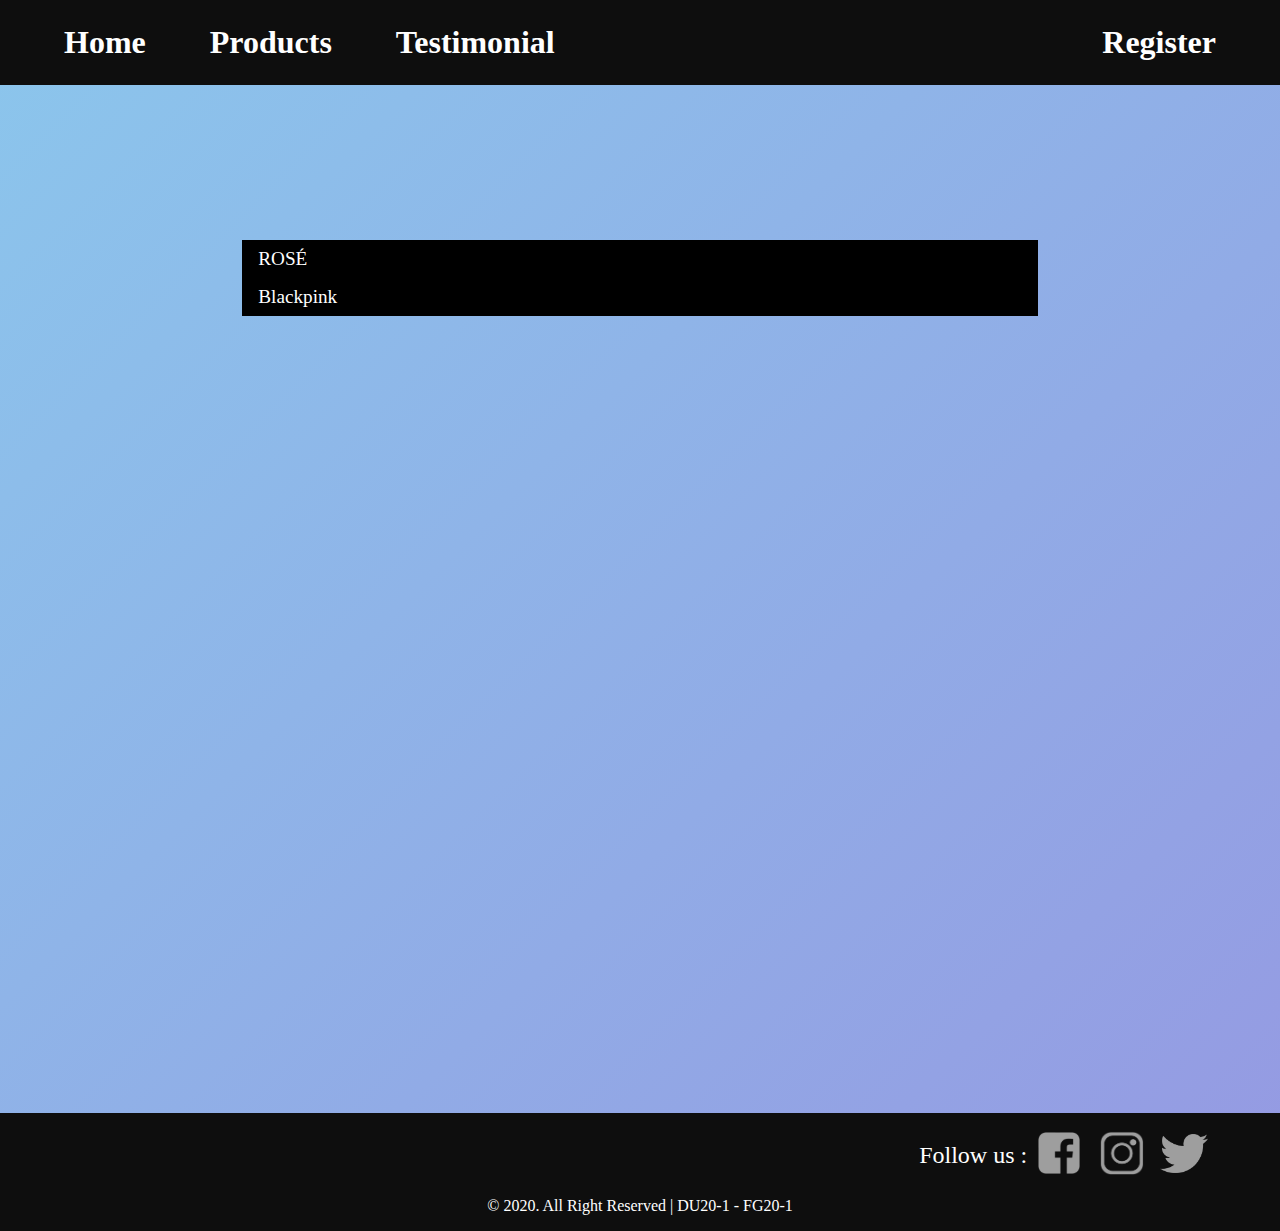
==== HCI/html/albums.html @ 9b14f820 "testimoni & album" ====
<!DOCTYPE html>
<html lang="en">
<head>
    <meta charset="UTF-8">
    <meta name="viewport" content="width=device-width, initial-scale=1.0">
    <link rel="stylesheet" href="../css/index.css">
    <link rel="stylesheet" href="../css/layout.css">
    <link rel="stylesheet" href="../css/album.css">
    
    <script src="../js/jquery-3.5.1.js"></script>
    <script src="../js/index.js"></script>
    <script src="../js/layout.js"></script>
    <script src="../js/album.js"></script>
    <title>Store Del Luna</title>
</head>
<body>
    <!-- Header -->
    <div class="header">
        <div class="left-header">
            <!-- Logo Here -->

            <a href="index.html" class="item-header">
                <div>Home</div>
            </a>
            <div class="desktop item-header d-container">Products
                <div class="dc">
                    <a href="albums.html" class="item-header sub">
                        <div>Albums</div>
                    </a>
                    <a href="merchandises.html" class="item-header sub">
                        <div>Merchandises</div>
                    </a>
                </div>
            </div>
            <a href="albums.html" class="item-header mobile">
                <div>Albums</div>
            </a>
            <a href="merchandises.html" class="item-header mobile">
                <div>Merchandises</div>
            </a>
            <a href="testimonial.html" class="item-header">
                <div>Testimonial</div>
            </a>
        </div>
        <div class="right-header">
            <a href="register.html" class="item-header">
                <div>Register</div>
            </a>
        </div>
    </div>

    <div class="background"></div>
    <div class="content">
        <div class="genre" style="margin-top: 8%">
            <div class="title" id="pop-title">ROSÉ</div>
            <div class="container" id="pop-container">
                <div class="artists nonactive">
                    <div class="artists-content">
                        <div class="items">
                            <div class="item">
                                <img src="../assets/images/album/rose1.png" alt="" class="item-image">
                                <div class="item-title">
                                    <label>Full White Album ROSÉ Edition</label>
                                </div>
                            </div>
                        </div>
                    </div>
                </div>
            </div>
        </div>


        <div class="genre">
            <div class="title" id="pop-title">Blackpink</div>
            <div class="container" id="pop-container">
                <div class="artists nonactive">
                    <div class="artists-content">
                        <div class="items">
                            <div class="item">
                                <img src="../assets/images/album/bp1.png" alt="" class="item-image">
                                <div class="item-title">
                                    <label>The Album</label>
                                </div>
                            </div>
                        </div>
                        <div class="items">
                            <div class="item">
                                <img src="../assets/images/album/bp2.png" alt="" class="item-image">
                                <div class="item-title">
                                    <label>Blackpink - Special CD</label>
                                </div>
                            </div>
                        </div>
                        <div class="items">
                            <div class="item">
                                <img src="../assets/images/album/bp3.png" alt="" class="item-image">
                                <div class="item-title">
                                    <label>Blackpink - Ice Cream CD</label>
                                </div>
                            </div>
                        </div>
                    </div>
                </div>
            </div>
        </div>
    </div>

    <!-- Footer -->
    <div class="footer">
        <div class="top-footer">
            <div class="left-footer">
                <!-- Logo Here -->
            </div>
            <div class="right-footer">
                <div class="m-text">
                    Follow us :
                </div>
                <a href="https://www.facebook.com/">
                    <div class="social-media-container">
                        <img src="../assets/images/facebook1.png" class="fb-logo" alt="">
                    </div>
                </a>
                <a href="https://www.instagram.com/">
                    <div class="social-media-container">
                        <img src="../assets/images/instagram1.png" class="ig-logo" alt="">
                    </div>
                </a>
                <a href="https://twitter.com/?lang=en">
                    <div class="social-media-container">
                        <img src="../assets/images/twitter1.png" class="tw-logo" alt="">
                    </div>
                </a>
            </div>
        </div>
        
        <div class="bottom-footer">
            <div class="s-text">
                &copy 2020. All Right Reserved | DU20-1 - FG20-1
            </div>
        </div>
    </div>

</body>
</html>
---- HCI/css/index.css ----
.top-content {
    display: flex;
    flex-direction: row;
    justify-content: space-between;
}

.arrow {
    margin-top: auto;
    margin-bottom: auto;
    max-width: 5%;
    opacity: 0.5;
}

.arrow:hover {
    opacity: 1;
}

.image-slider-container {
    width: 85%;
    display: flex;
    flex-direction: column;
    overflow: hidden;
}

.image-slider-container > img {
    float: left;
    width: 100%;
    display: none;
    border-radius: 3%;
}

.image-slider-container > img.active {
    display: inline-block;
}

.dot-container {
    display: flex;
    flex-direction: row;
    justify-content: center;
    margin-top: 0.5rem;
}

.dot {
    width: 1rem;
    height: 1rem;
    border-radius: 100%;
    background-color: rgba(89, 88, 88, 0.2);
    margin: 0.5rem;
}

.dot:hover {
    background-color: rgba(89, 88, 88, 0.8);
}

.dot.active {
    background-color: rgba(89, 88, 88, 1);
}

.top-content.mobile {
    flex-direction: column;
}

.top-content.mobile > img {
    width: 100%;
    margin: 0.5rem 0;
    border-radius: 5%;
}

.bottom-content > div {
    font-family: var(--font-family);
}

.bottom-content > div.banner {
    text-align: center;
    background-color: black;
    color: white;
    padding: 0.5rem;
    font-size: 3rem;
}

.bottom-content > div.banner:hover {
    background-color: rgba(0, 0, 0, 0.5);
    border-top: 4px solid white;
    border-bottom: 4px solid white;
}

.about-container {
    display: flex;
    flex-direction: row;
    padding: 4rem;
}

.about-container > img{
    max-width: 50%;
}

.ctx {
    font-size: 1.7rem;
    margin: auto 2rem;
}

.content {
    display: flex;
    flex-direction: column;
    padding: 4rem;
    margin: 0 0.5rem;
}

@media only screen and (max-width: 768px){  
    .bottom-content > div.banner {
        font-size: 2rem;
    }

    .ctx {
        font-size: 1.5rem;
    }

    .content {
        padding: 2rem;
    }
}

@media only screen and (max-width: 600px){  
    .about-container {
        flex-direction: column;
        padding: 2rem;
    }

    .about-container > img{
        max-width: 100%;
        margin-bottom: 2rem;
    }

    .ctx {
        font-size: 1.15rem;
    }

    .content {
        padding: 1rem;
    }
}
---- HCI/css/layout.css ----
:root {
    /* --font-family: AxureHandwriting; */
    --header-color: rgb(14, 14, 14);
    --hover-header-color: rgb(61, 60, 60);
    --layout-color: white;
}

@font-face {
    font-family: AxureHandwriting;
    src: url(../assets/AxureHandwriting/AxureHandwriting.ttf);
}

body {
    margin: 0;
    padding: 0;
    max-width: 100%;
    overflow-x: hidden;
}

a {
    text-decoration: none;
    color: black;
}

.header {
    display: flex;
    flex-direction: row;
    justify-content: space-between;
    padding: 0 2rem;
    background-color: var(--header-color);
    max-width: 100%;
}

.left-header {
    display: flex;
    flex-direction: row;
}

.right-header {
    display: flex;
    flex-direction: row;
}

.background {
    position: absolute;
    
    z-index: -1;
    top: 0;
}

.item-header {
    padding: 1.5rem;
    margin: 0 0.5rem;
    font-family: var(--font-family);
    font-size: 2rem;
    font-weight: bold;
    justify-content: center;
    background-color: var(--header-color);
    transition: 0.2s ease-in-out;
    color: var(--layout-color);
}

.item-header:hover {
    background-color: var(--hover-header-color);
    color: white;
}

.sub {
    font-size: 1.5rem;
    padding: 0.9rem;
}

.footer {
    display: flex;
    flex-direction: column;
    padding: 1rem 4rem;
    background-color: var(--header-color);
}

.top-footer {
    display: flex;
    flex-direction: row;
    justify-content: space-between;
    margin-bottom: 1rem;
}

.right-footer {
    display: flex;
    flex-direction: row;
    
}

.social-media-container {
    margin: 0 0.5rem;
}

.fb-logo {
    width: 3rem;
}

.ig-logo {
    width: 2.8rem;
    padding-top: 0.1rem;
}

.tw-logo {
    width: 3rem;
    padding-top: 0.3rem;
}

.social-media-container > img[class$="-logo"] {
    opacity: 0.6;
    transition: 0.2s ease-in-out;
}

.social-media-container > img[class$="-logo"]:hover {
    opacity: 1;
}

.m-text {
    margin-top: auto;
    margin-bottom: auto;
    font-family: var(--font-family);
    font-size: 1.5rem;
    color: var(--layout-color);
}

.s-text {
    display: flex;
    justify-content: center;
    font-family: var(--font-family);
    text-align: center;
    color: var(--layout-color);
}

.d-container {
    position: relative;
}

.dc {
    display: none;
    flex-direction: column;
    position: absolute;
    top: 5rem;
    z-index: 1;
}

.d-container:hover .dc {
    display: flex;
    left: 0;
}

.d-container:hover .dc .item-header{
    margin: 0;
}

.desktop {
    display: flex;
}

.mobile {
    display: none;
}

@media only screen and (max-width: 768px){  
    .header {
        display: flex;
        flex-direction: column;
        justify-content: flex-start;
        padding: 0;
    }

    .left-header {
        display: flex;
        flex-direction: column;
    }
    
    .right-header {
        display: flex;
        flex-direction: column;
    }

    .item-header {
        display: flex;
        font-size: 1.2rem;
        margin: 0;
    }

    .fb-logo {
        width: 2rem;
    }
    
    .ig-logo {
        width: 1.85rem;
        padding-top: 0.1rem;
    }
    
    .tw-logo {
        width: 1.85rem;
        padding-top: 0.3rem;
    }
    
    
    .m-text {
        margin-top: auto;
        margin-bottom: auto;
        font-family: var(--font-family);
        font-size: 1.2rem;
    }
    
    .s-text {
        display: flex;
        justify-content: center;
        font-family: var(--font-family);
        font-size: 0.8rem;
    }

    .desktop {
        display: none;
    }
    
    .mobile {
        display: flex;
    }
}

@media only screen and (max-width: 600px){

    .item-header {
        font-size: 1rem;
    }

    .top-footer {
        justify-content: center;
    }
    
    .m-text {
        margin-top: auto;
        margin-bottom: auto;
        font-family: var(--font-family);
        font-size: 1.2rem;
    }
    
    .s-text {
        display: flex;
        justify-content: center;
        font-family: var(--font-family);
        font-size: 0.7rem;
    }

    
}
---- HCI/css/album.css ----
label{
    font-size: 1.3vw;
}

.content{
    display: flex;
    align-items: center;
    flex-direction: column;
    background: url(../image/parallax/bg7.jpg);
    background-size: cover;
    background-repeat: no-repeat;
    background-attachment: fixed;
    background-position: center;
    min-height: 100vh;
}

.genre{
    width: 70%;
}

.title{
    width: 100%;
    background-color: black;
    font-size: 1.5vw;
    color: white;
    background-color: linear-gradient(62deg, #8EC5FC 0%, #E0C3FC 100%);
    padding: 1% 2%;
    box-sizing: border-box;
    cursor: pointer;
    box-shadow: inset 0 0 1px black
}

.container{
    box-sizing: border-box;
}

.artists{
    display: none;
    padding: 1% 2%;
    background: rgb(255, 255, 255, 0.5)
}

.artists-content{
    height: 100%;
    width: 100%;
    display: grid;
    grid-template-columns: repeat(4, 25%);
}

.items{
    /* background-color: white; */
    width: 100%;
    margin: 5% 0%;
    display: flex;
    justify-content: center;
}

.item{
    width: 80%;
    height: 100%;
    display: flex;
    justify-content: center;
    align-items: center;
    flex-wrap: wrap;
    text-align: center;
    background-color: slategrey;
    border-radius: 10px;
    padding-top: 8%;
}

.item-image{
    width: 80%;
    border-radius: 100%;
    box-shadow: 0 0 5px 5px rgba(255,255,255, 0.5)
}

.item-title{
    padding: 15% 0 10% 0;
    width: 100%;
    color: white;
}
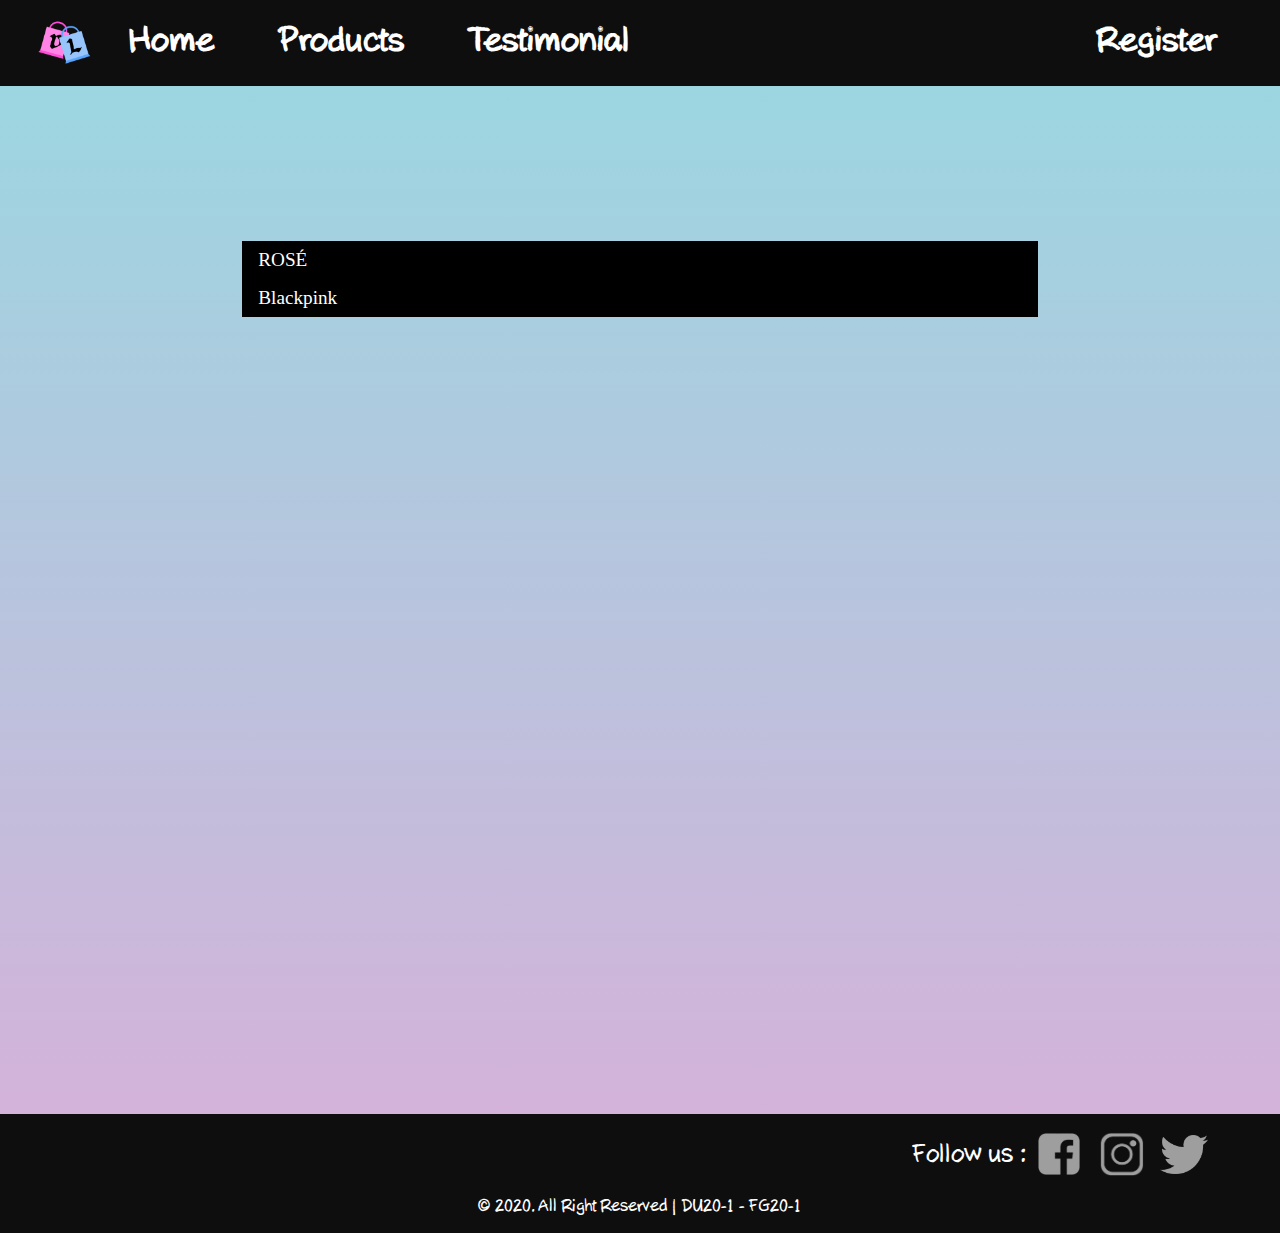
==== commit c50e128e: "Final" ====
--- a/HCI/html/albums.html
+++ b/HCI/html/albums.html
@@ -18,7 +18,9 @@
     <div class="header">
         <div class="left-header">
             <!-- Logo Here -->
-
+            <div class="logo-container">
+                <img id="logo" src="../logo/Logo.png" alt="" srcset="">
+            </div>
             <a href="index.html" class="item-header">
                 <div>Home</div>
             </a>
--- a/HCI/css/index.css
+++ b/HCI/css/index.css
@@ -22,15 +22,16 @@
     overflow: hidden;
 }
 
-.image-slider-container > img {
+.slider-container {
+    display: flex;
+    flex-direction: row;
+    position: relative;
+}
+
+.slider-container > img {
     float: left;
     width: 100%;
-    display: none;
     border-radius: 3%;
-}
-
-.image-slider-container > img.active {
-    display: inline-block;
 }
 
 .dot-container {
@@ -76,6 +77,8 @@
     color: white;
     padding: 0.5rem;
     font-size: 3rem;
+    border-top: 4px solid transparent;
+    border-bottom: 4px solid transparent;
 }
 
 .bottom-content > div.banner:hover {
--- a/HCI/css/layout.css
+++ b/HCI/css/layout.css
@@ -1,5 +1,5 @@
 :root {
-    /* --font-family: AxureHandwriting; */
+    --font-family: AxureHandwriting;
     --header-color: rgb(14, 14, 14);
     --hover-header-color: rgb(61, 60, 60);
     --layout-color: white;
@@ -15,6 +15,15 @@
     padding: 0;
     max-width: 100%;
     overflow-x: hidden;
+}
+
+.logo-container {
+    display: flex;
+    align-items: center;
+}
+
+#logo {
+    height: 4rem;
 }
 
 a {
@@ -170,6 +179,10 @@
         padding: 0;
     }
 
+    #logo {
+        margin:auto;
+    }
+
     .left-header {
         display: flex;
         flex-direction: column;
